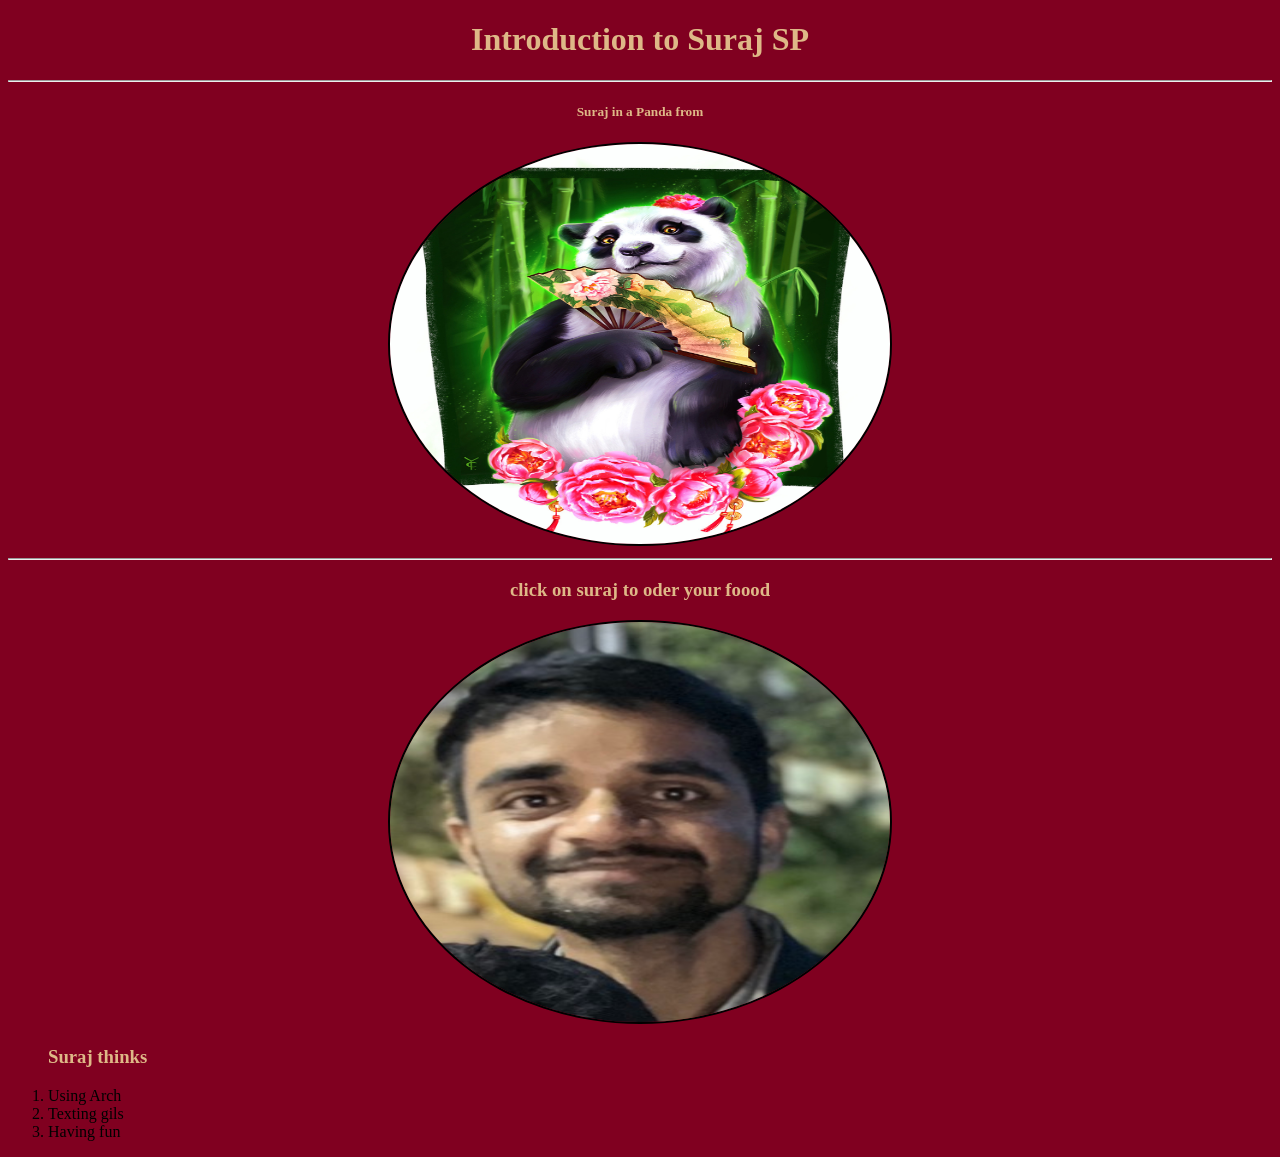
==== index.html @ c6ac4dfe "su-day1 of dev" ====
<!DOCTYPE html>
<html lang="en">
<head>
    <meta charset="UTF-8">
    <meta name="viewport" content="width=device-width, initial-scale=1.0">
    <title>Document</title>
    <link rel="stylesheet" href="style.css">
</head>
<body>
    <center><h1>Introduction to Suraj SP</h1></center>
    <hr>
    <center><h5>Suraj in a Panda from </h5></center>
    <center><img src="panda.png" alt="Suraj in panda "></center>
    <hr>
    <center>
        <h3> click on suraj to oder your foood </h3>
        <a href="https://www.zomato.com/"><img src="IMG_6953.jpg" alt="suraj"></a>
        
    </center>
    <ol>
            <h3>Suraj thinks </h6>
            <li>Using Arch </li>
            <li>Texting gils </li>
            <li>Having fun </li>
    </ol>
        
</body>
</html>
---- style.css ----
img{
    border: 2px solid black;
    height: 400px;
    width: 500px;
    margin: auto;
    border-radius: 50%;

}
body{
    background-color: rgb(128, 0,32);
}
h3,h5,h1{
    color: burlywood;
}
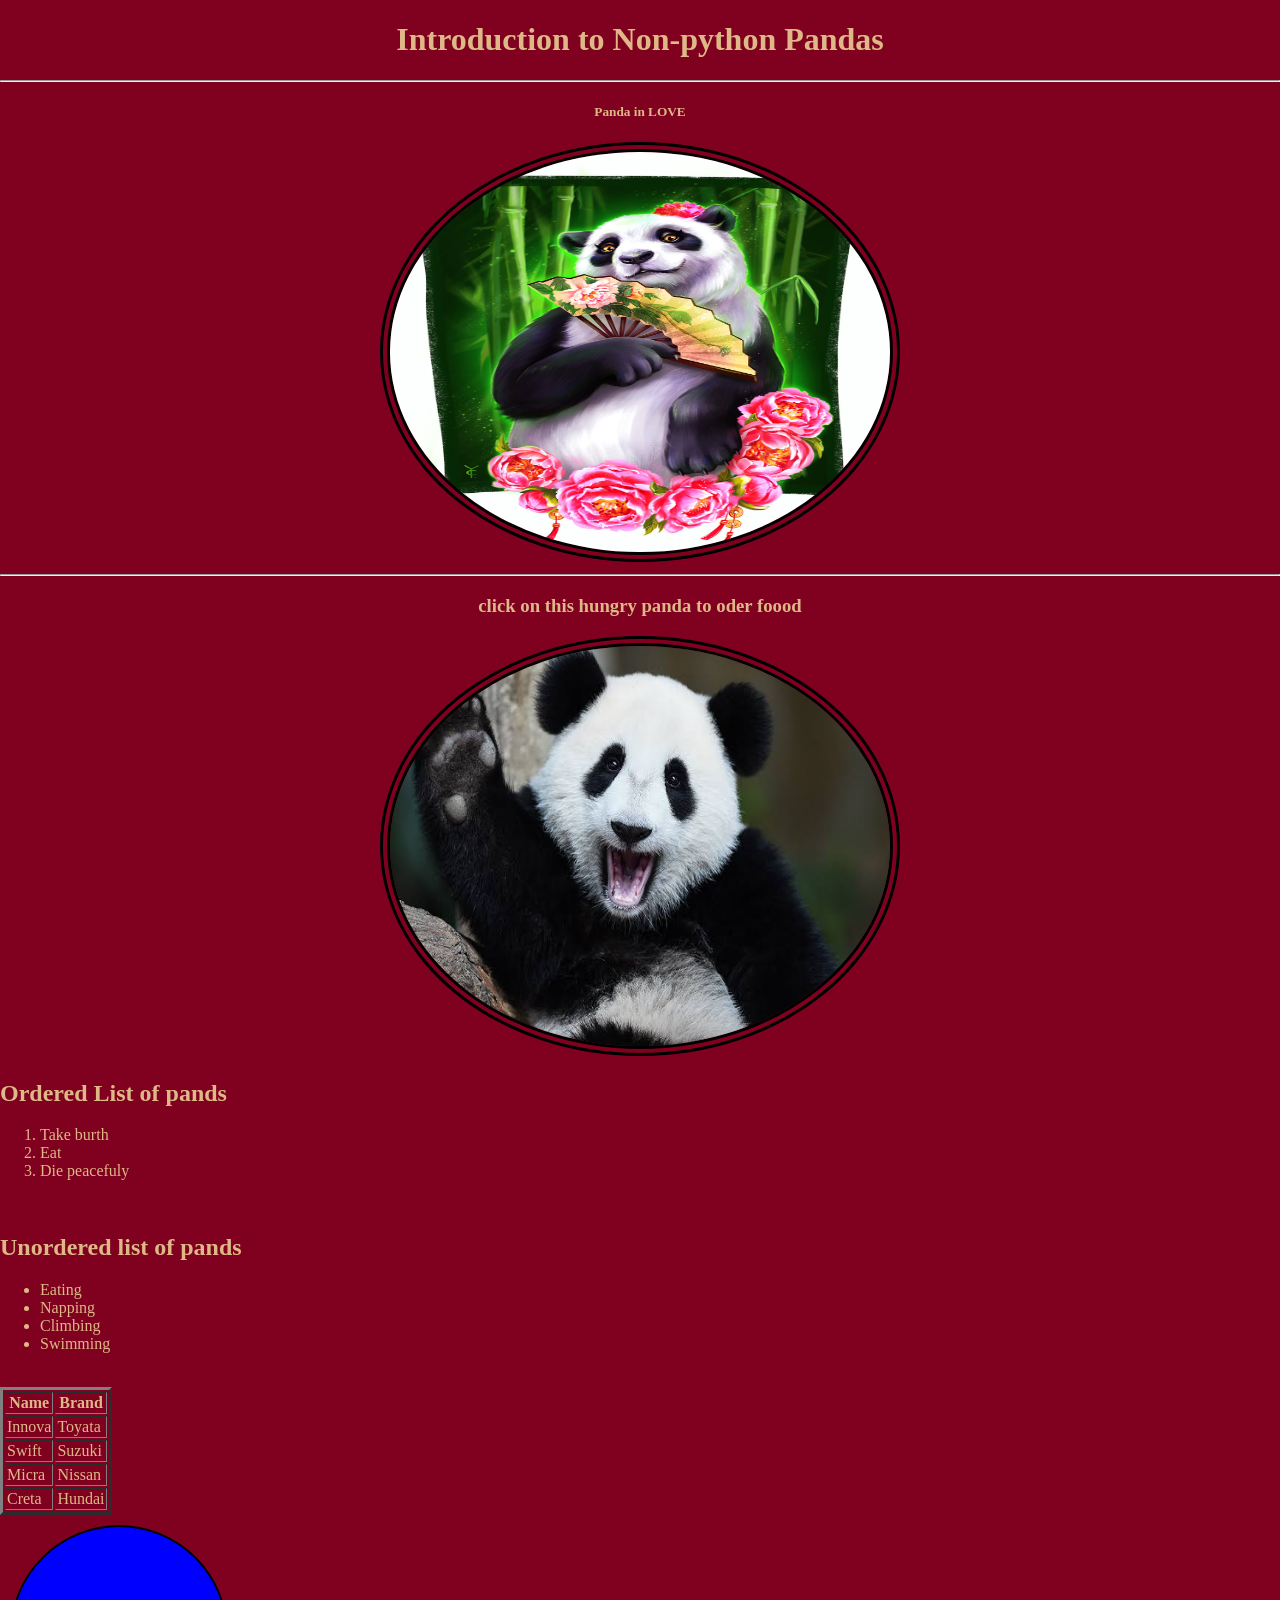
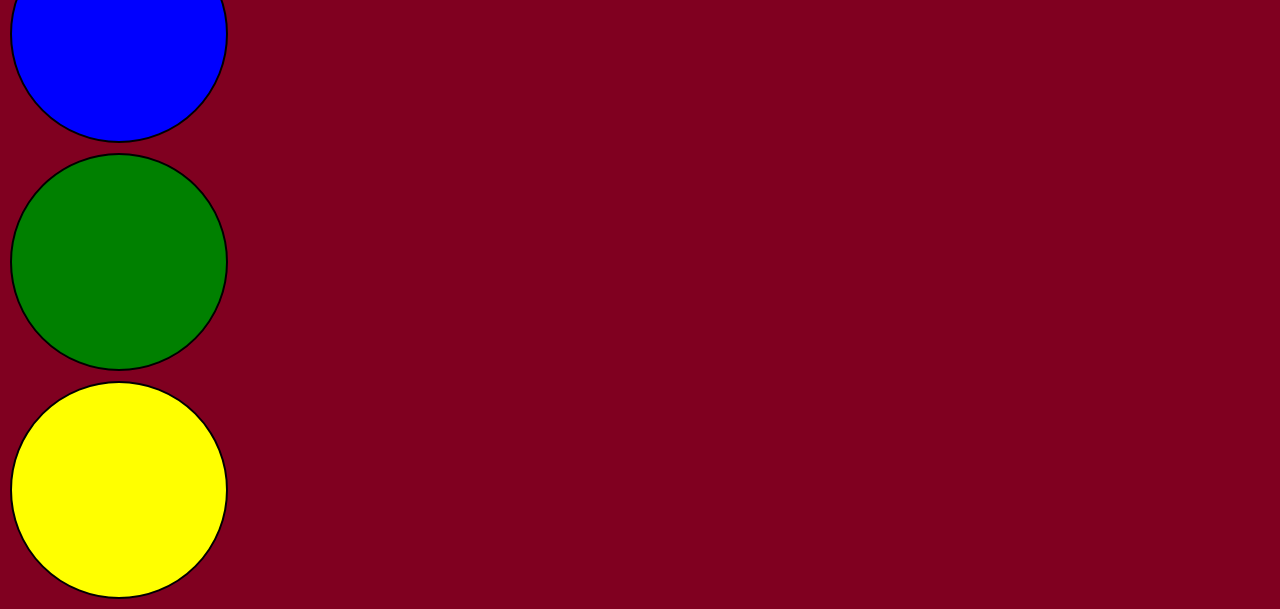
==== commit 51194883: "half day done" ====
--- a/index.html
+++ b/index.html
@@ -7,22 +7,61 @@
     <link rel="stylesheet" href="style.css">
 </head>
 <body>
-    <center><h1>Introduction to Suraj SP</h1></center>
+
+
+    <center><h1>Introduction to Non-python Pandas</h1></center>
     <hr>
-    <center><h5>Suraj in a Panda from </h5></center>
+    <center><h5>Panda in LOVE  </h5></center>
     <center><img src="panda.png" alt="Suraj in panda "></center>
     <hr>
     <center>
-        <h3> click on suraj to oder your foood </h3>
-        <a href="https://www.zomato.com/"><img src="IMG_6953.jpg" alt="suraj"></a>
+        <h3> click on this hungry  panda to oder foood </h3>
+        <a href="https://www.zomato.com/"><img src="image.png" alt="suraj"></a>
         
     </center>
+     <h2>Ordered List of pands </h2>
     <ol>
-            <h3>Suraj thinks </h6>
-            <li>Using Arch </li>
-            <li>Texting gils </li>
-            <li>Having fun </li>
+        <li>Take burth </li>
+        <li>Eat </li>
+        <li>Die peacefuly</li>
     </ol>
+        <br>
+
+    <h2>Unordered list of pands </h2>
+    <ul>
+        <li>Eating </li>
+        <li>Napping </li>
+        <li>Climbing</li>
+        <li>Swimming</li>
+    </ul>
+    <br>
+    <table border="3">
+        <tr>
+            <th>Name</th>
+            <th>Brand</th>
+        </tr>
+        <tr>
+            <td>Innova</td>
+            <td>Toyata</td>
+        </tr>
+        <tr>
+            <td>Swift</td>
+            <td>Suzuki</td>
+        </tr><tr>
+            <td>Micra</td>
+            <td>Nissan</td>
+        </tr><tr>
+            <td>Creta</td>
+            <td>Hundai</td>
+        </tr>
+    </table>
+    
+
+    <div class="box" id="div1"></div>
+    <div class="box" id="div2"></div>
+    <div class="box" id="div3"></div>
+
+    
         
 </body>
 </html>
--- a/style.css
+++ b/style.css
@@ -4,11 +4,31 @@
     width: 500px;
     margin: auto;
     border-radius: 50%;
+    border: 10px double black;
 
 }
 body{
     background-color: rgb(128, 0,32);
+    margin: 0px;
 }
-h3,h5,h1{
+h3,h5,h1,li,ol,h2,table{
     color: burlywood;
+}
+div[class="box"]{
+    height: 200px;
+    width: 200px;
+    border: 2px solid black;
+    border-radius: 50%;
+    margin: 10px ;
+    padding: 7px;
+
+}
+#div1{
+    background-color: blue;
+}
+#div2{
+    background-color: green;
+}
+#div3{
+    background-color: yellow;
 }
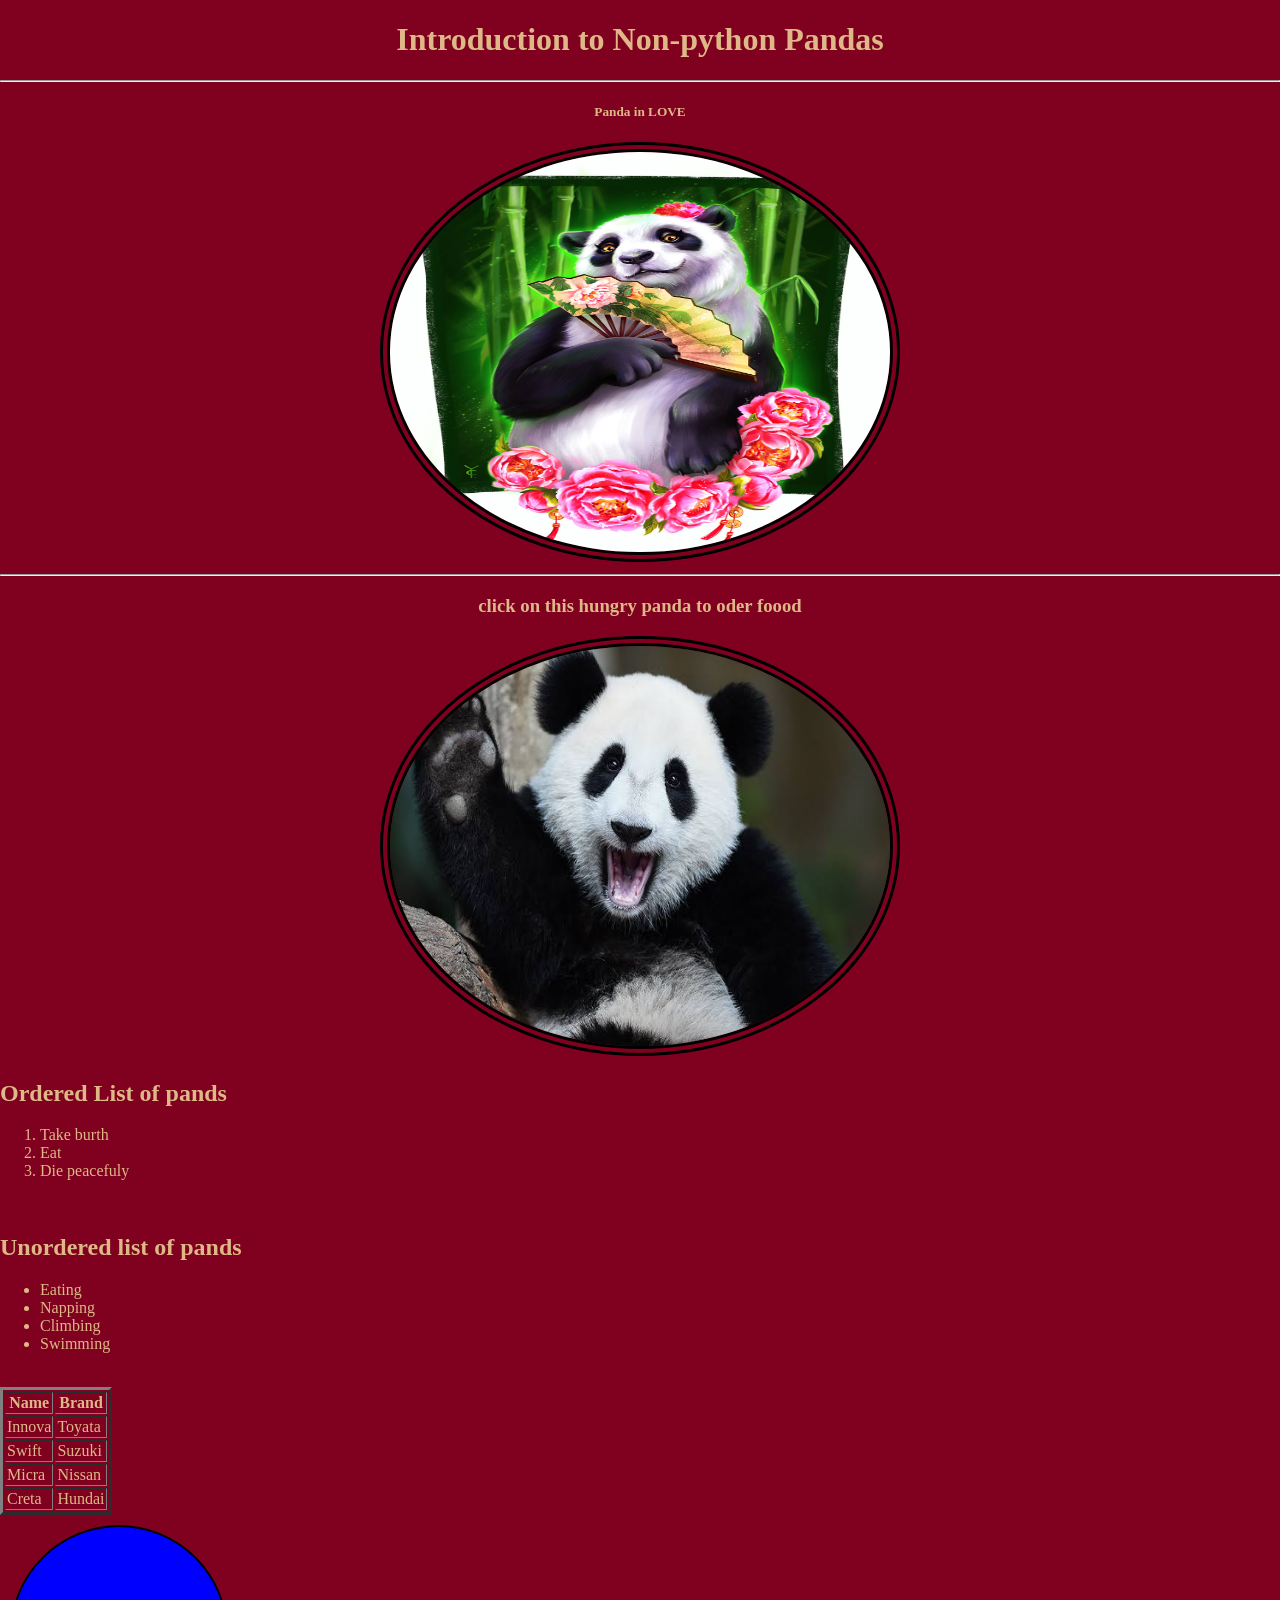
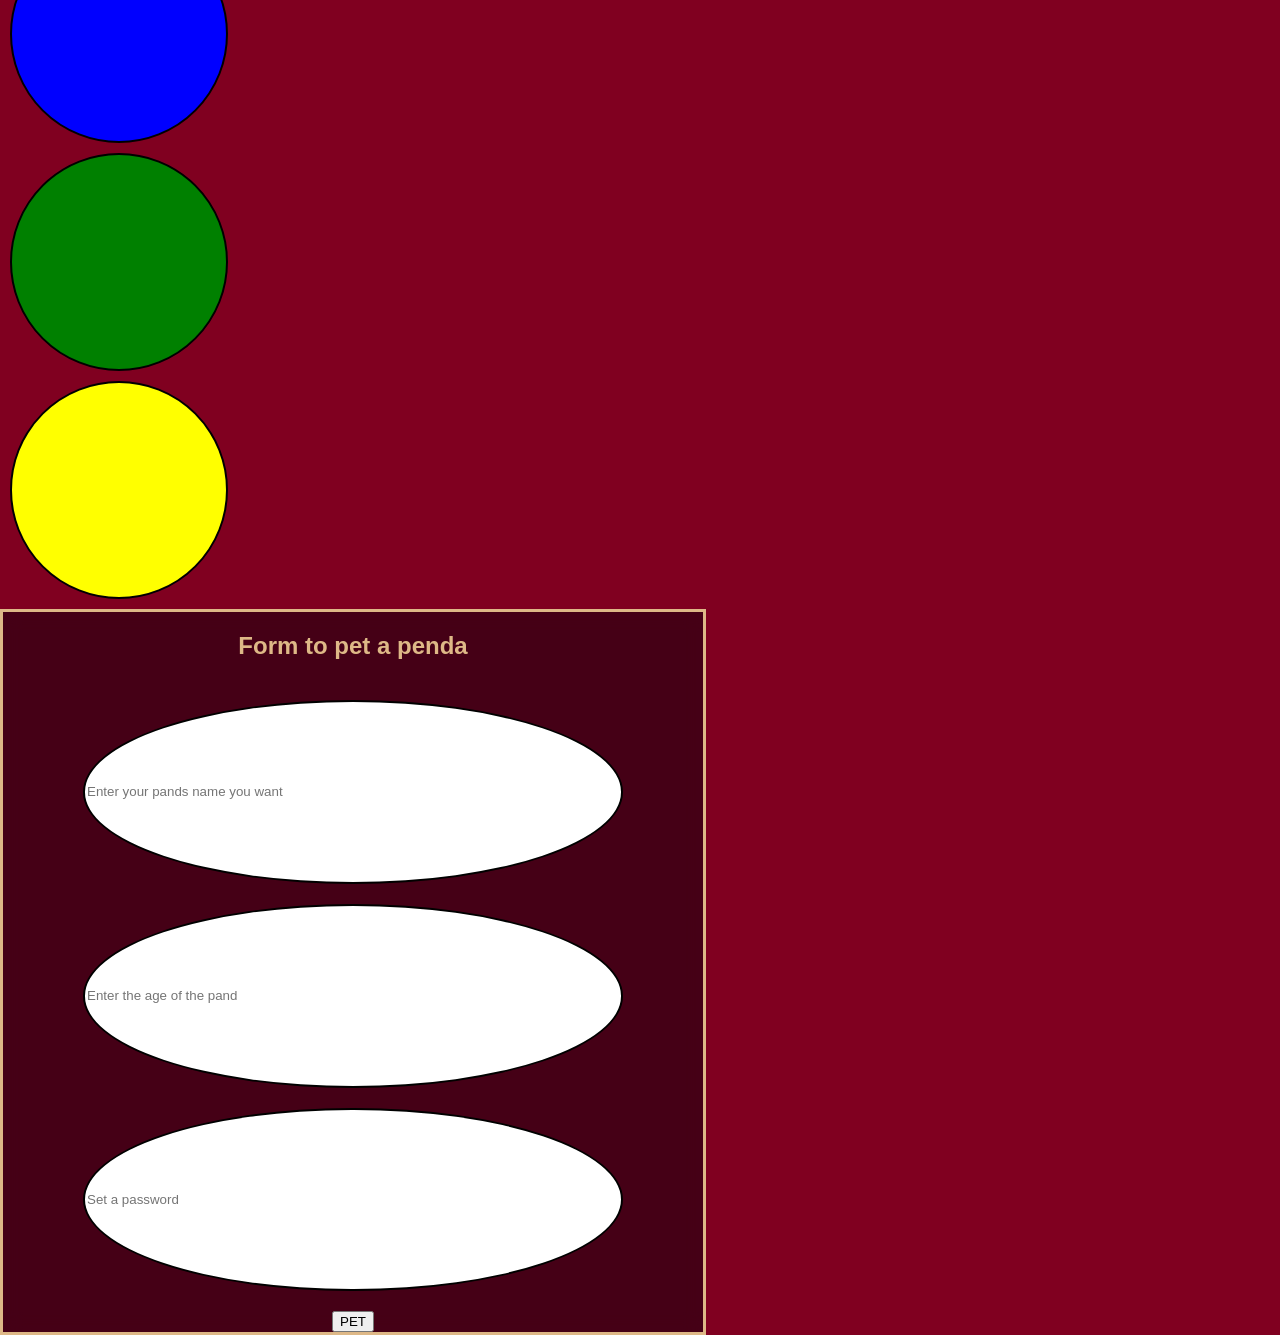
==== commit befe55db: "half day done" ====
--- a/index.html
+++ b/index.html
@@ -61,6 +61,15 @@
     <div class="box" id="div2"></div>
     <div class="box" id="div3"></div>
 
+
+    <form>
+        <h2>Form to pet a penda</h2>
+        <input type="text" placeholder="Enter your pands name you want">
+        <input type="number" placeholder="Enter the age of the pand">
+        <input type="password" placeholder="Set a password">
+        <button>PET</button>
+    </form>
+
     
         
 </body>
--- a/style.css
+++ b/style.css
@@ -31,4 +31,35 @@
 }
 #div3{
     background-color: yellow;
+}
+#div1:hover{
+    background-color: antiquewhite;
+    box-shadow: 1px 0 25px;
+}
+#div2:hover{
+    background-color: antiquewhite;
+    box-shadow: 1px 0 25px;
+}
+#div3:hover{
+    background-color: antiquewhite;
+    box-shadow: 1px 0 25px;
+}
+form{
+    border: 3px solid burlywood;
+    width: 700px;
+    height: 80vh;
+    display: flex;
+    flex-direction: column;
+    justify-content: center;
+    align-items: center;
+    gap: 20px;
+    background-color: rgba(10, 0,12,.5);
+    backdrop-filter: blur(10px);
+    font-family: 'Lucida Sans', 'Lucida Sans Regular', 'Lucida Grande', 'Lucida Sans Unicode', Geneva, Verdana, sans-serif;
+}
+input{
+    width: 76%;
+    height: 25%;
+    border-radius: 50%;
+    border: 2px solid black;
 }
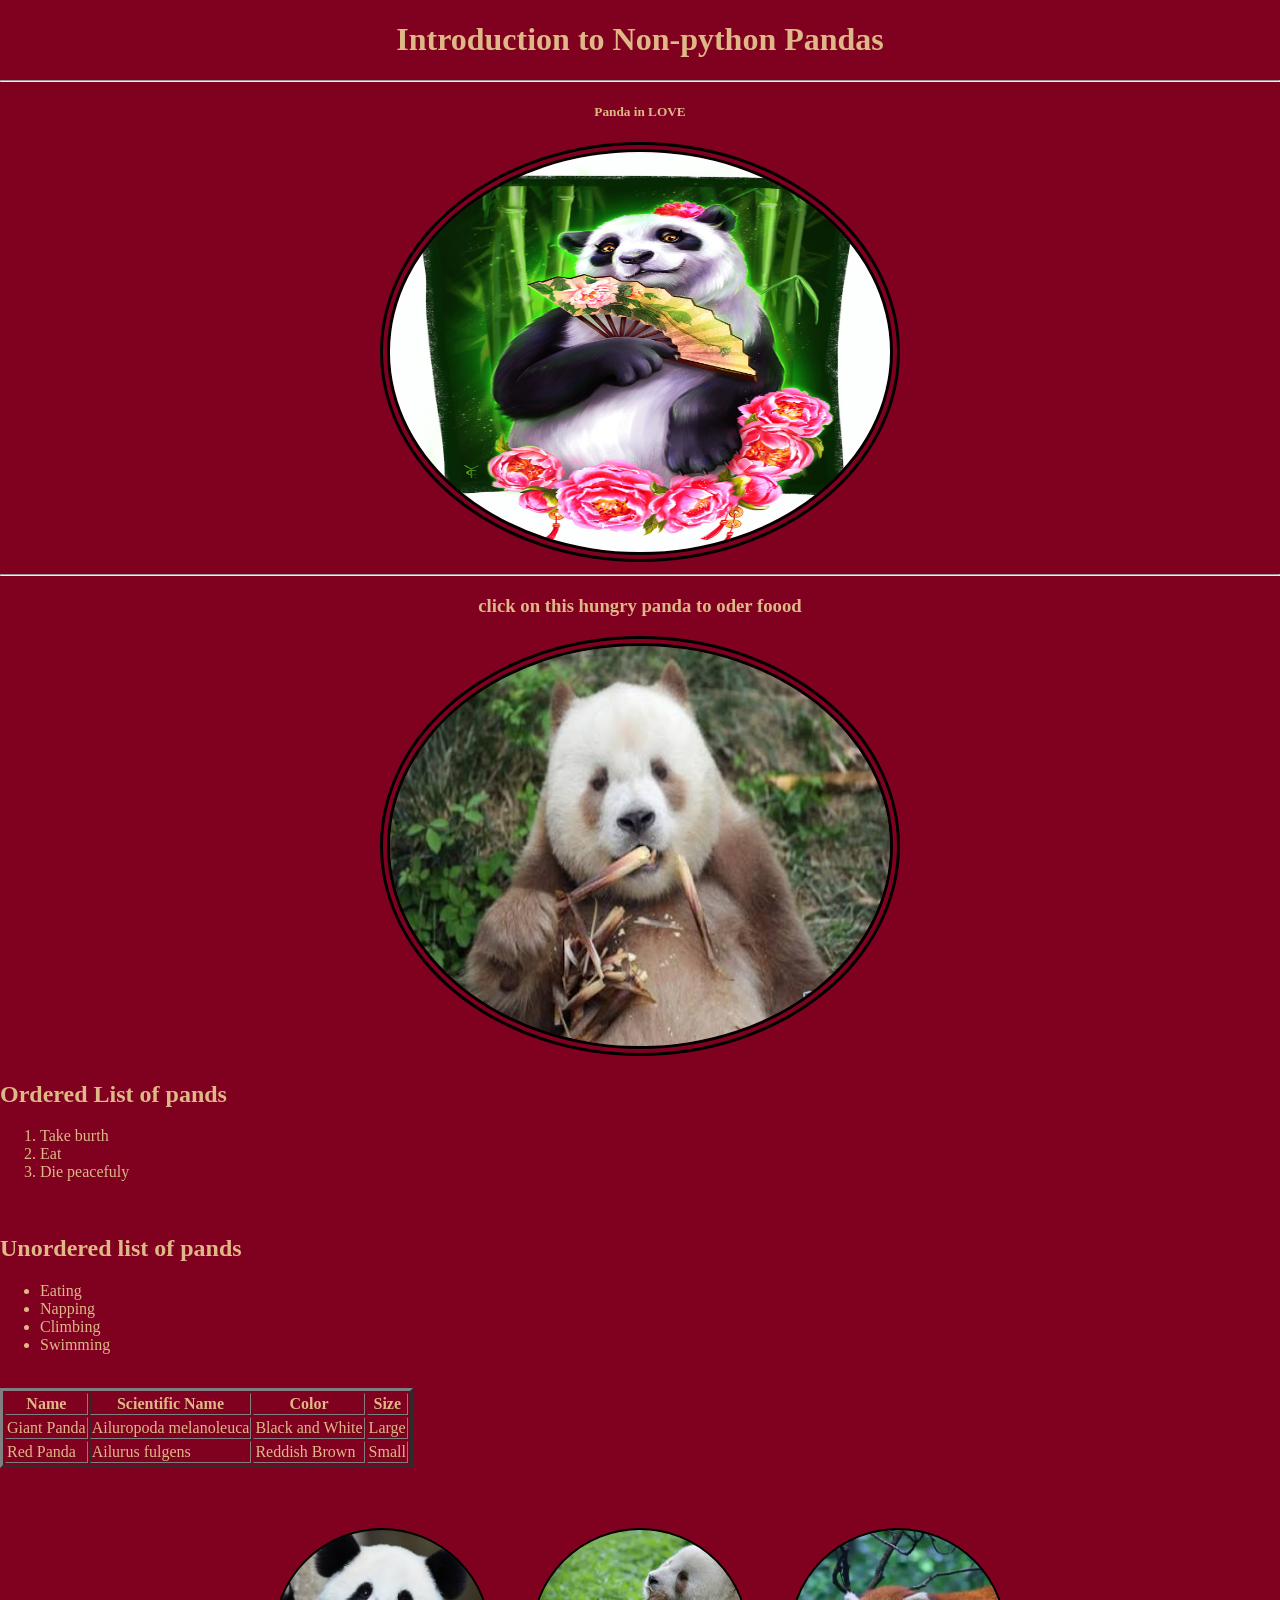
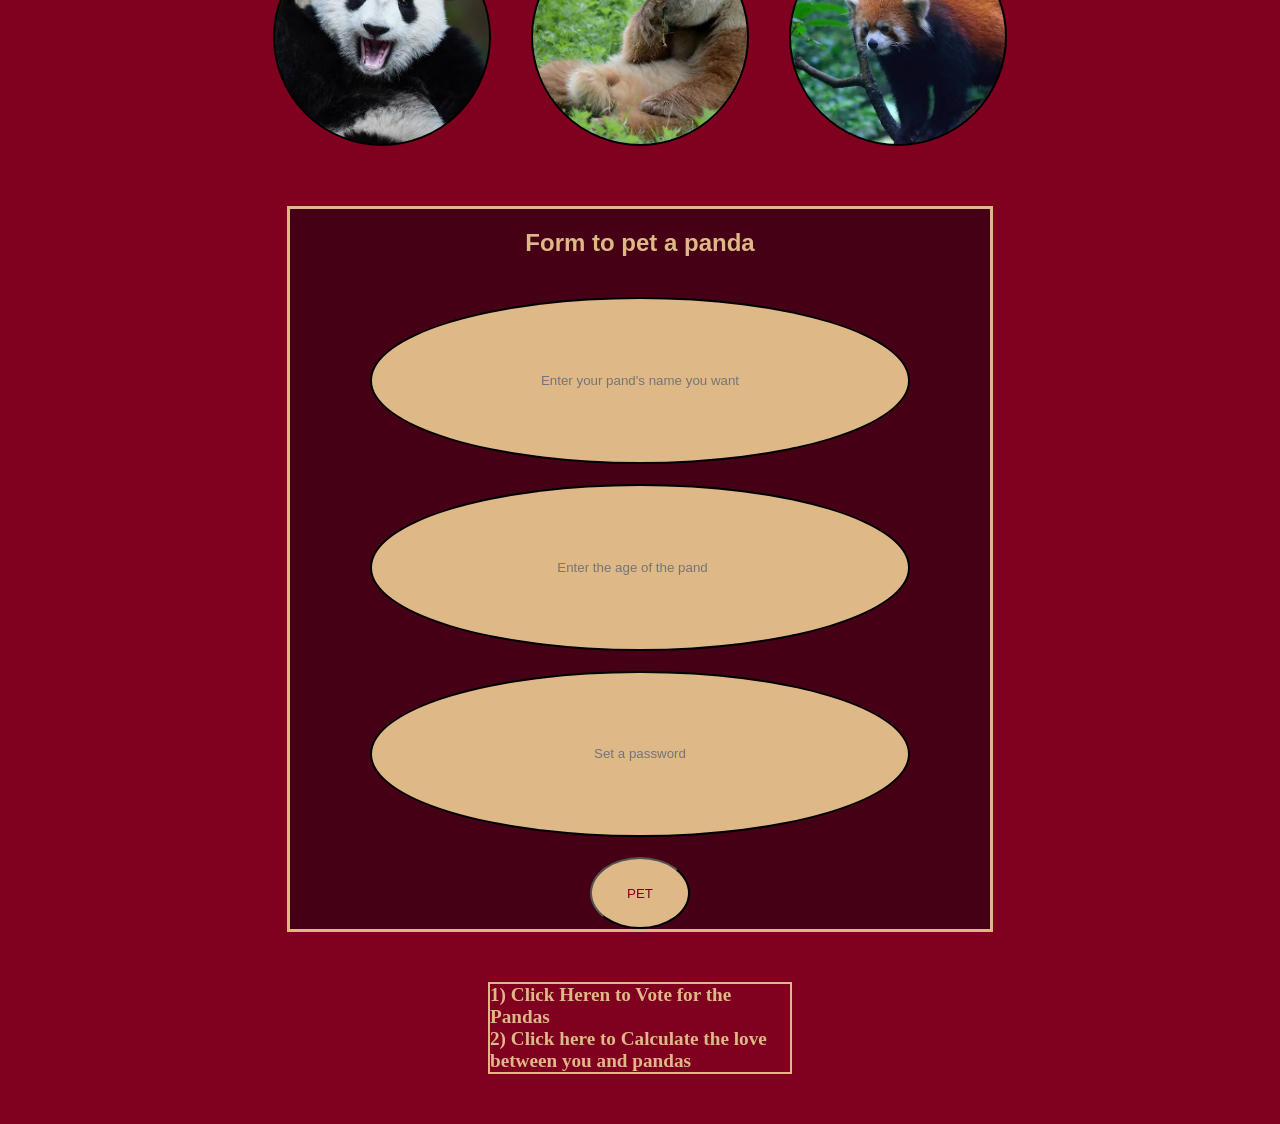
==== commit d5f81420: "day 1 done and pand land created" ====
--- a/index.html
+++ b/index.html
@@ -16,7 +16,7 @@
     <hr>
     <center>
         <h3> click on this hungry  panda to oder foood </h3>
-        <a href="https://www.zomato.com/"><img src="image.png" alt="suraj"></a>
+        <a href="https://www.zomato.com/"><img src="image copy 3.png" alt="suraj"></a>
         
     </center>
      <h2>Ordered List of pands </h2>
@@ -35,42 +35,50 @@
         <li>Swimming</li>
     </ul>
     <br>
-    <table border="3">
+      <table border="3">
         <tr>
             <th>Name</th>
-            <th>Brand</th>
+            <th>Scientific Name</th>
+            <th>Color</th>
+            <th>Size</th>
         </tr>
+
         <tr>
-            <td>Innova</td>
-            <td>Toyata</td>
+            <td>Giant Panda</td>
+            <td>Ailuropoda melanoleuca</td>
+            <td>Black and White</td>
+            <td>Large</td>
         </tr>
+
         <tr>
-            <td>Swift</td>
-            <td>Suzuki</td>
-        </tr><tr>
-            <td>Micra</td>
-            <td>Nissan</td>
-        </tr><tr>
-            <td>Creta</td>
-            <td>Hundai</td>
+            <td>Red Panda</td>
+            <td>Ailurus fulgens</td>
+            <td>Reddish Brown</td>
+            <td>Small</td>
         </tr>
     </table>
+
     
+    <div class="container">
+        <div class="box" id="div1"></div>
+        <div class="box" id="div2"></div>
+        <div class="box" id="div3"></div>
+    </div>
 
-    <div class="box" id="div1"></div>
-    <div class="box" id="div2"></div>
-    <div class="box" id="div3"></div>
-
-
-    <form>
-        <h2>Form to pet a penda</h2>
-        <input type="text" placeholder="Enter your pands name you want">
-        <input type="number" placeholder="Enter the age of the pand">
-        <input type="password" placeholder="Set a password">
-        <button>PET</button>
+    <form style="margin: auto;">
+        <h2>Form to pet a panda</h2>
+        <input style="text-align: center;"  class="1" type="text" placeholder="Enter your pand's name you want">
+        <input  style="text-align: center;" class="1" type="number" placeholder="Enter the age of the pand">
+        <input  style="text-align: center;"  class="1" type="password" placeholder="Set a password">
+        <button class="btn">PET</button>
     </form>
 
-    
+     <div id="link">
+        <a  class="l1"  href="vote.html"><b> 1) Click Heren to Vote for the Pandas</b></a><br>
+        <a  class="l1"   " href="pandslove.html"><b>  2) Click here to Calculate the love between you and pandas</b></a>
+    </div>
+
+    <script src="vote.js"></script>
         
 </body>
 </html>
--- a/style.css
+++ b/style.css
@@ -11,7 +11,7 @@
     background-color: rgb(128, 0,32);
     margin: 0px;
 }
-h3,h5,h1,li,ol,h2,table{
+h3,h5,h1,li,ol,h2,table,p{
     color: burlywood;
 }
 div[class="box"]{
@@ -24,13 +24,20 @@
 
 }
 #div1{
-    background-color: blue;
+    background-image: url(image.png);
+    background-size: cover;
+    background-position: center;
 }
 #div2{
-    background-color: green;
+    background-image: url(image\ copy\ 2.png);
+    background-size: cover;
+    background-position: center;
 }
 #div3{
-    background-color: yellow;
+    background-image: url(image\ copy.png);
+    background-size: cover;
+    background-position: center;
+
 }
 #div1:hover{
     background-color: antiquewhite;
@@ -57,9 +64,76 @@
     backdrop-filter: blur(10px);
     font-family: 'Lucida Sans', 'Lucida Sans Regular', 'Lucida Grande', 'Lucida Sans Unicode', Geneva, Verdana, sans-serif;
 }
-input{
+input[class="1"]{
     width: 76%;
     height: 25%;
     border-radius: 50%;
     border: 2px solid black;
+    background-color: burlywood;
+}
+a{
+    text-decoration: none;
+    font-size: larger;
+    color: burlywood;
+}
+#link{
+    width: 300px;
+    height: 300px;
+    margin: 200px auto;
+    border: 2px solid burlywood;
+    justify-content: center;
+    align-items: center;
+}
+div[class="love"]{
+    margin: 80px auto;
+    text-align: center;
+    padding: 200px;
+    border: 5px dotted burlywood;
+    height: 30vh;
+    width: 50vh;
+}
+.btn{
+    background-color: burlywood;
+    width: 100px;
+    height: 80px;
+    border-radius: 50%;
+    color: rgb(128, 0,32);
+    border-radius: 2px solid black;
+    
+}
+.btn:hover{
+    background-color: rgb(128, 0,32);
+    width: 100px;
+    height: 80px;
+    border-radius: 50%;
+    color: burlywood;
+    border-radius: 2px solid black;
+}
+.container {
+    display: flex;
+    gap: 20px;
+    margin: 50px;
+    justify-content: center;
+    align-items: center;
+}
+#link{
+    
+    gap: 20px;
+    margin: 50px auto;
+    height: auto;
+    
+}
+a:hover{
+    color: blue;
+}
+div[class="vote"]{
+    margin: 80px auto;
+    text-align: center;
+    padding: 200px;
+    border: 5px dotted black;
+    height: 30vh;
+    width: 50vh;
+    background-image: url(voting.png);
+    background-size: cover;
+    background-position: center;
 }
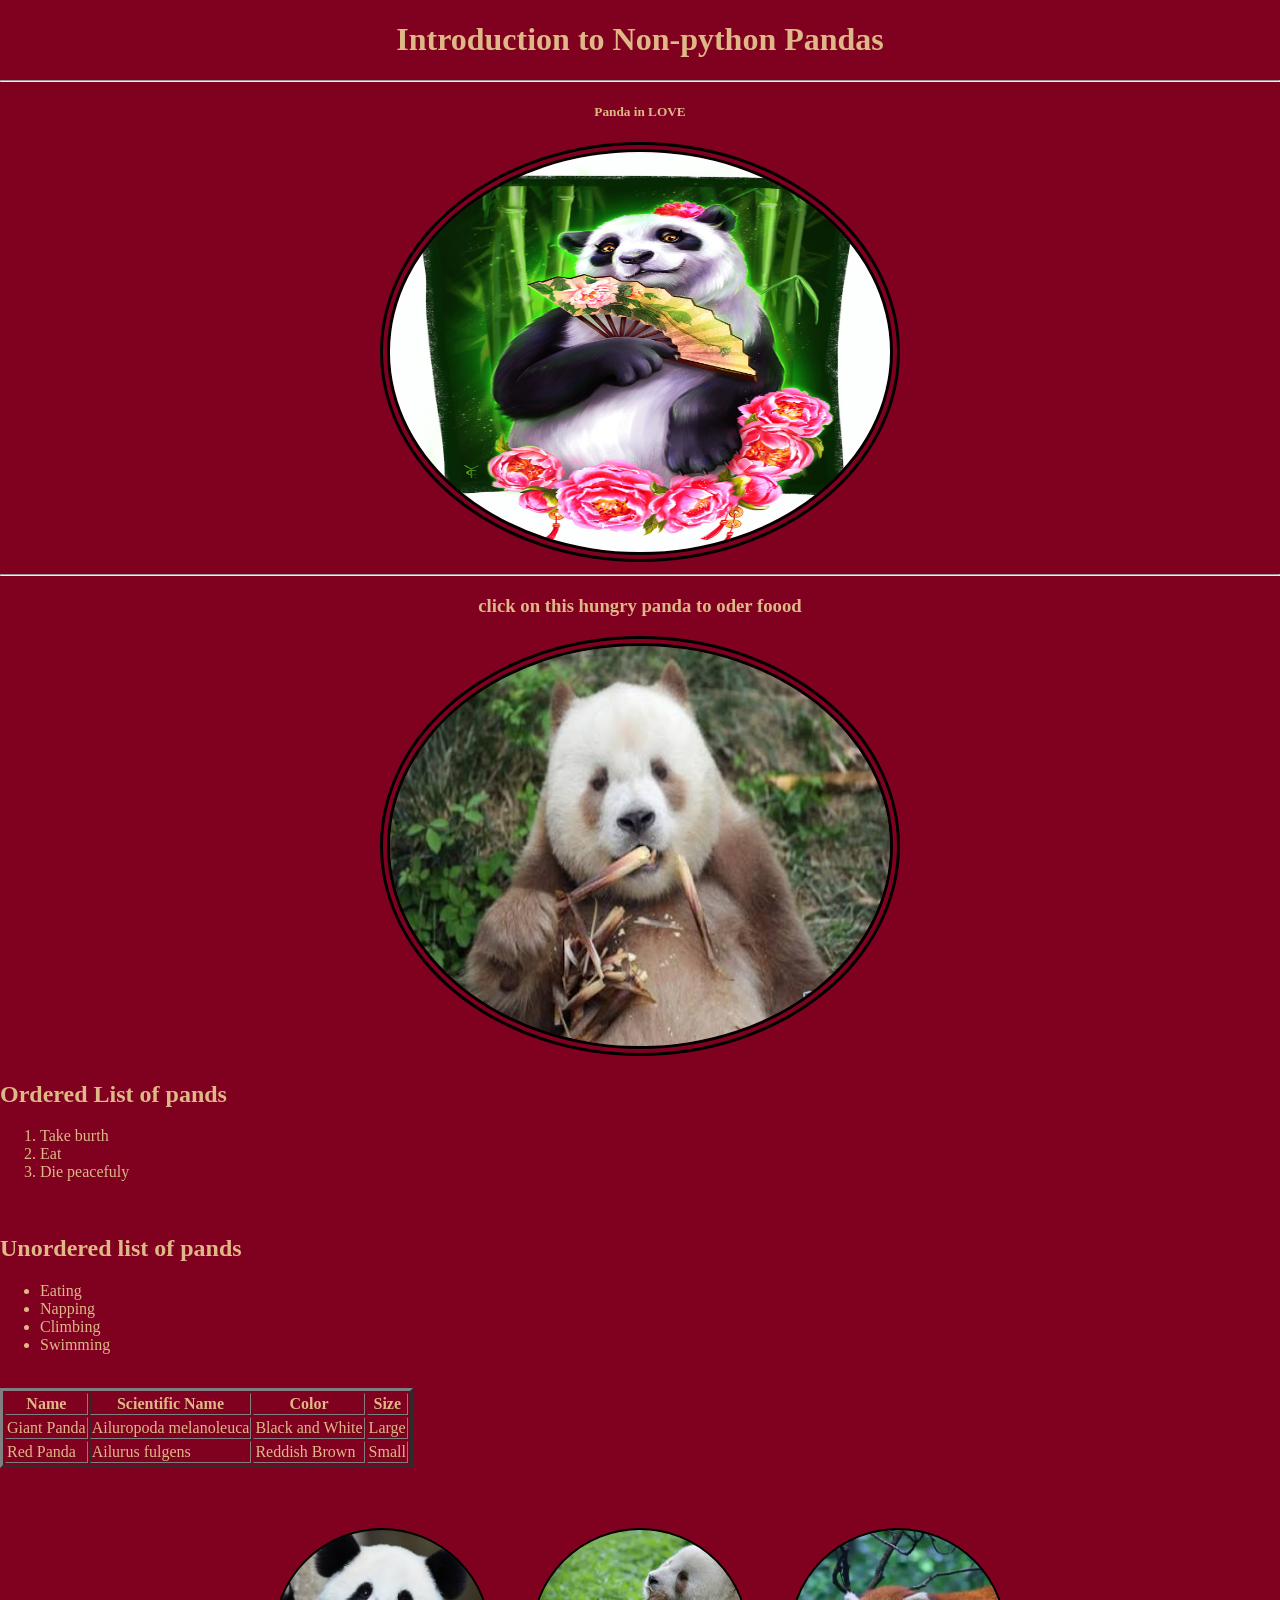
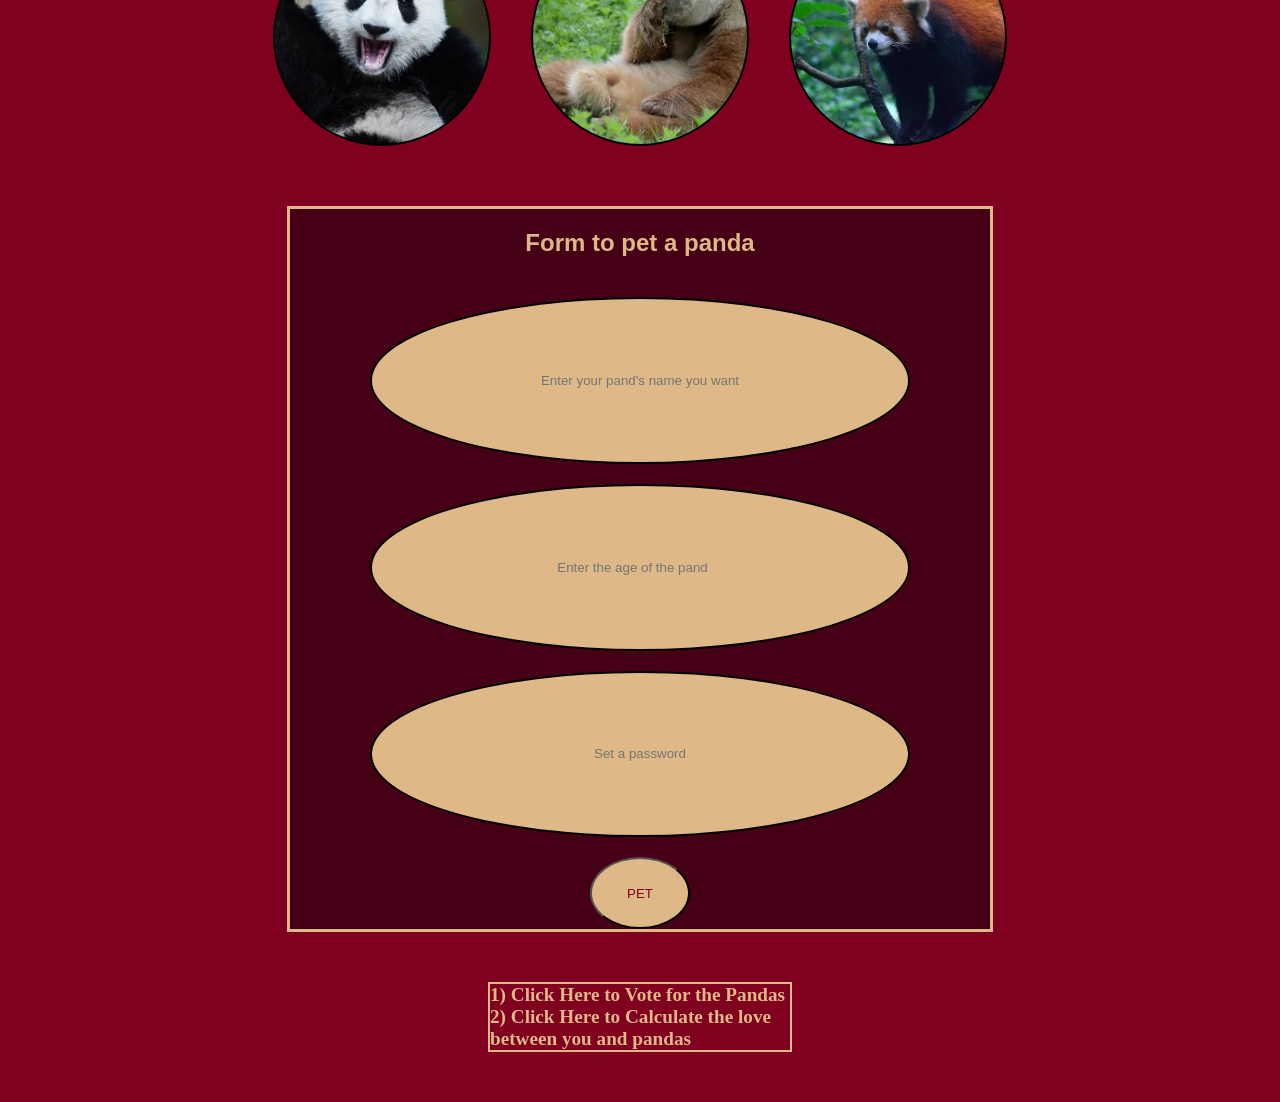
==== commit b3425ecb: "day 1 done and pand land created" ====
--- a/index.html
+++ b/index.html
@@ -74,8 +74,8 @@
     </form>
 
      <div id="link">
-        <a  class="l1"  href="vote.html"><b> 1) Click Heren to Vote for the Pandas</b></a><br>
-        <a  class="l1"   " href="pandslove.html"><b>  2) Click here to Calculate the love between you and pandas</b></a>
+        <a  class="l1"  href="vote.html"><b> 1) Click Here to Vote for the Pandas</b></a><br>
+        <a  class="l1"   " href="pandslove.html"><b>  2) Click Here to Calculate the love between you and pandas</b></a>
     </div>
 
     <script src="vote.js"></script>
